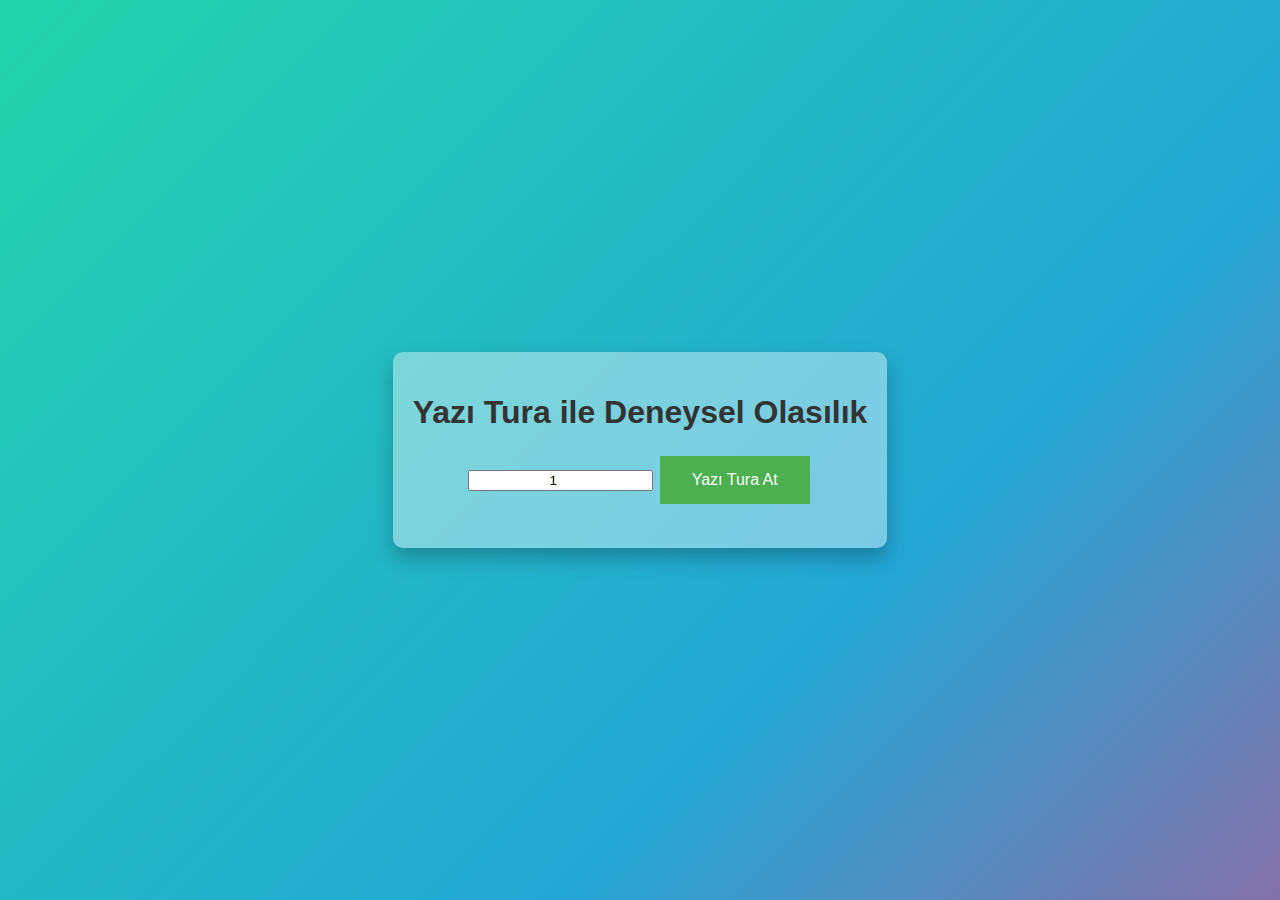
==== yazitura.html @ 172e2341 "uwu" ====
<!DOCTYPE html>
<html>
<head>
    <title>Coin Toss Probability</title>
    <style>
    body {
        font-family: Arial, sans-serif;
        display: flex;
        flex-direction: column;
        align-items: center;
        justify-content: center;
        height: 100vh;
        margin: 0;
        padding: 0;
        box-sizing: border-box;
        background: linear-gradient(-45deg, #ee7752, #e73c7e, #23a6d5, #23d5ab);
        background-size: 200% 200%;
        background-position: 0% 0%;
        animation: gradient 5s ease infinite;
    }

    .content {
        text-align: center;
        background-color: rgba(255, 255, 255, 0.4);
        padding: 20px;
        border-radius: 10px;
        box-shadow: 0px 10px 20px rgba(0, 0, 0, 0.25);
    }

    h1, button, #tossCount, #tossesContainer, #result, #probability {
        text-align: center;
    }

    @keyframes gradient {
        0% { background-position: 100% 0%; }
        50% { background-position: 0% 100%; }
        100% { background-position: 100% 0%; }
    }

    .toss {
        display: inline-block;
        margin: 5px;
        padding: 10px;
        border: 1px solid #000;
        border-radius: 50%;
        width: 30px;
        height: 30px;
        text-align: center;
        line-height: 30px;
        font-size: 20px;
        background-color: #ffcc00;
        color: #000;
        animation: toss 0.5s ease-in-out;
    }

    @keyframes toss {
        0% { transform: rotate(0deg); }
        50% { transform: rotate(360deg); transform: scale(1.05); }
        100% { transform: rotate(0deg); }
    }

    #probability {
        margin-top: 20px;
        font-weight: bold;
        color: #333;
    }

    button {
        background-color: #4CAF50; /* Green */
        border: none;
        color: white;
        padding: 15px 32px;
        text-align: center;
        text-decoration: none;
        display: inline-block;
        font-size: 16px;
        margin: 4px 2px;
        cursor: pointer;
    }

    h1 {
        color: #333;
    }
    </style>
</head>
<body>
    <div class="content">
        <h1>Yazı Tura ile Deneysel Olasılık</h1>
        <input type="number" id="tossCount" min="1" value="1">
        <button onclick="tossCoin()">Yazı Tura At</button>
        <div id="tossesContainer"></div>
        <p id="result"></p>
        <p id="probability"></p>
    </div>

    <script>
        var counts = [0, 0];
        var totalTosses = 0;

        function tossCoin() {
            var tossCount = document.getElementById('tossCount').value;
            var tossesContainer = document.getElementById('tossesContainer');
            tossesContainer.innerHTML = ''; // Clear previous tosses

            var delay = tossCount <= 10 ? 500 : 100; // Set delay based on number of coins to toss
            var coinsAtATime = tossCount <= 10 ? 1 : 10; // Set number of coins to toss at a time based on number of coins to toss

            function throwCoin(i) {
                if (i < tossCount) {
                    for (var j = 0; j < coinsAtATime && i + j < tossCount; j++) {
                        var toss = Math.floor(Math.random() * 2);
                        counts[toss]++;
                        totalTosses++;

                        if (tossCount <= 50) {
                            var tossDiv = document.createElement('div');
                            tossDiv.textContent = toss === 0 ? 'Yazı' : 'Tura';
                            tossDiv.className = 'toss'; // Add a class for styling
                            tossesContainer.appendChild(tossDiv);
                        }
                    }

                    var probabilities = counts.map(function(count, i) {
                        return "P(" + (i === 0 ? 'Heads' : 'Tails') + ") = " + (count / totalTosses * 100).toFixed(2) + "%";
                    });

                    document.getElementById('probability').textContent = "Probabilities after " + totalTosses + " tosses: " + probabilities.join(", ");

                    setTimeout(function() {
                        throwCoin(i + coinsAtATime);
                    }, delay);
                }
            }

            throwCoin(0);
        }
    </script>
</body>
</html>
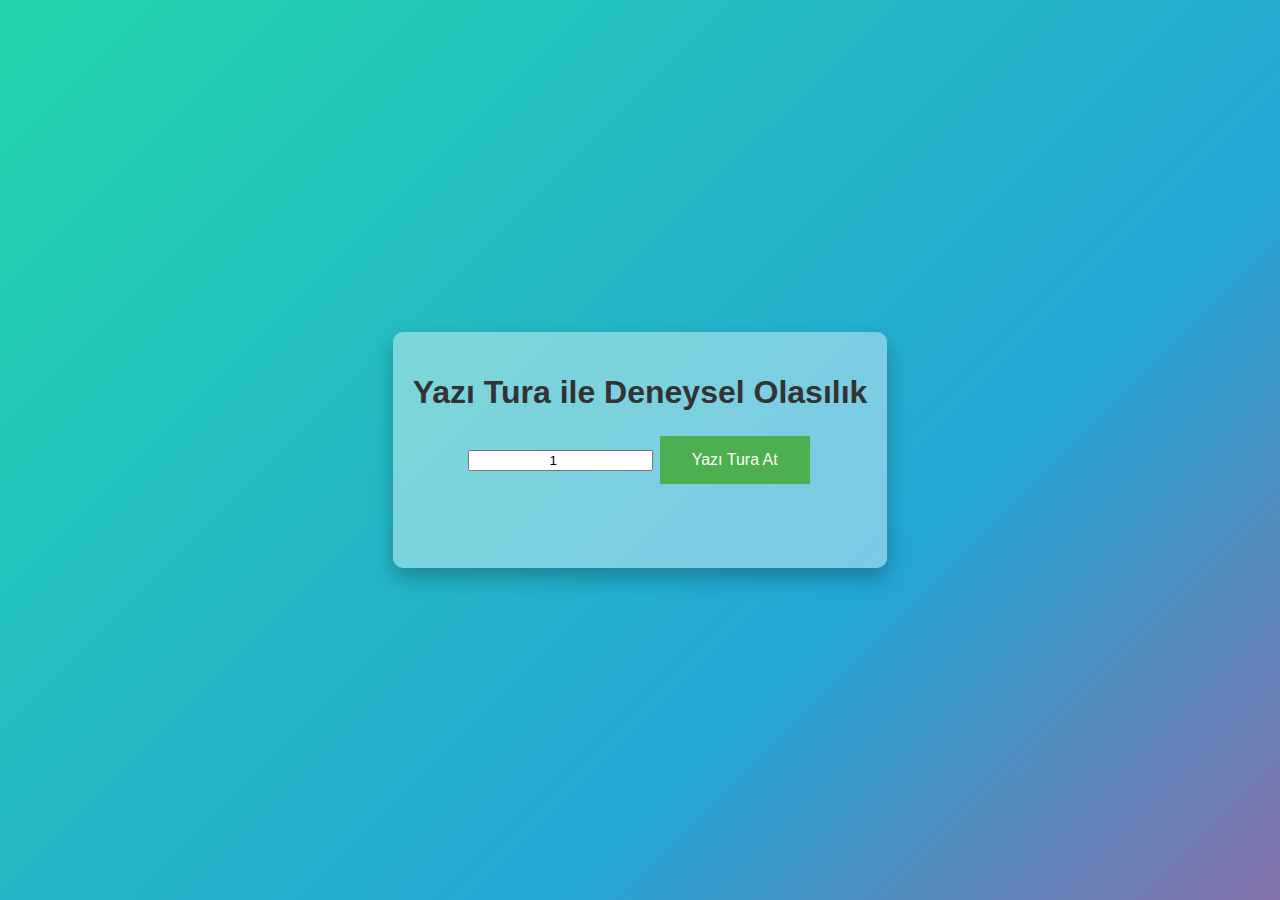
==== commit 11b7f3da: "uwu" ====
--- a/yazitura.html
+++ b/yazitura.html
@@ -37,20 +37,29 @@
         100% { background-position: 100% 0%; }
     }
 
+    #tossesContainer {
+    display: grid;
+    grid-template-columns: repeat(10, 1fr);
+    grid-template-rows: repeat(5, 1fr);
+    gap: 10px;
+    justify-items: center;
+    align-items: center;
+}
+
     .toss {
-        display: inline-block;
-        margin: 5px;
-        padding: 10px;
-        border: 1px solid #000;
-        border-radius: 50%;
-        width: 30px;
-        height: 30px;
-        text-align: center;
-        line-height: 30px;
-        font-size: 20px;
-        background-color: #ffcc00;
-        color: #000;
-        animation: toss 0.5s ease-in-out;
+      display: flex;
+    justify-content: center;
+    align-items: center;
+    margin: 5px;
+    padding: 10px;
+    border: 1px solid #000;
+    border-radius: 50%;
+    width: 30px;
+    height: 30px;
+    font-size: 20px;
+    background-color: #ffcc00;
+    color: #000;
+    animation: toss 0.5s ease-in-out;
     }
 
     @keyframes toss {
@@ -64,6 +73,27 @@
         font-weight: bold;
         color: #333;
     }
+    .yazi {
+    background-color: #23d5ab;
+}
+
+.tura {
+    background-color: chocolate;
+}
+.countyazi {
+    background-color: #23d5ab;
+    border-radius: 10%;
+    padding: 5px 10px;
+    margin: 10px;
+}
+.counttura {
+    background-color: chocolate;
+    border-radius: 10%;
+    padding: 5px 10px;
+    margin: 10px
+}
+
+
 
     button {
         background-color: #4CAF50; /* Green */
@@ -94,46 +124,59 @@
     </div>
 
     <script>
-        var counts = [0, 0];
-        var totalTosses = 0;
-
-        function tossCoin() {
-            var tossCount = document.getElementById('tossCount').value;
-            var tossesContainer = document.getElementById('tossesContainer');
-            tossesContainer.innerHTML = ''; // Clear previous tosses
-
-            var delay = tossCount <= 10 ? 500 : 100; // Set delay based on number of coins to toss
-            var coinsAtATime = tossCount <= 10 ? 1 : 10; // Set number of coins to toss at a time based on number of coins to toss
-
-            function throwCoin(i) {
-                if (i < tossCount) {
-                    for (var j = 0; j < coinsAtATime && i + j < tossCount; j++) {
-                        var toss = Math.floor(Math.random() * 2);
-                        counts[toss]++;
-                        totalTosses++;
-
-                        if (tossCount <= 50) {
-                            var tossDiv = document.createElement('div');
-                            tossDiv.textContent = toss === 0 ? 'Yazı' : 'Tura';
-                            tossDiv.className = 'toss'; // Add a class for styling
-                            tossesContainer.appendChild(tossDiv);
-                        }
-                    }
-
-                    var probabilities = counts.map(function(count, i) {
-                        return "P(" + (i === 0 ? 'Heads' : 'Tails') + ") = " + (count / totalTosses * 100).toFixed(2) + "%";
-                    });
-
-                    document.getElementById('probability').textContent = "Probabilities after " + totalTosses + " tosses: " + probabilities.join(", ");
-
-                    setTimeout(function() {
-                        throwCoin(i + coinsAtATime);
-                    }, delay);
-                }
-            }
-
-            throwCoin(0);
-        }
-    </script>
+      var counts = [0, 0];
+      var totalTosses = 0;
+  
+      function tossCoin() {
+          var tossCount = document.getElementById('tossCount').value;
+          var tossesContainer = document.getElementById('tossesContainer');
+          tossesContainer.innerHTML = ''; // Clear previous tosses
+  
+          var delay = tossCount <= 10 ? 500 : 100; // Set delay based on number of coins to toss
+          var coinsAtATime = tossCount <= 10 ? 1 : 10; // Set number of coins to toss at a time based on number of coins to toss
+  
+          function throwCoin(i) {
+              if (i < tossCount) {
+                  for (var j = 0; j < coinsAtATime && i + j < tossCount; j++) {
+                      var toss = Math.floor(Math.random() * 2);
+                      counts[toss]++;
+                      totalTosses++;
+  
+                      if (tossCount <= 50) {
+                          var tossDiv = document.createElement('div');
+                          tossDiv.textContent = toss === 0 ? 'Yazı' : 'Tura';
+                          tossDiv.className = 'toss ' + (toss === 0 ? 'yazi' : 'tura'); // Add a class for styling
+                          tossesContainer.appendChild(tossDiv);
+                      }
+                  }
+                  
+  
+                  var probabilities = counts.map(function(count, i) {
+                      return "P(" + (i === 0 ? 'Yazı' : 'Tura') + ") = " + (count / totalTosses * 100).toFixed(2) + "%";
+                  });
+  
+                  document.getElementById('probability').textContent =  totalTosses + " atıştan sonra toplam olasılık: " + probabilities.join(", ");
+  
+                  if (tossCount > 50) {
+                      var yazıCountDiv = document.createElement('div');
+                      yazıCountDiv.textContent = 'Yazı: ' + counts[0];
+                      yazıCountDiv.className = 'countyazi';
+                      tossesContainer.appendChild(yazıCountDiv);
+  
+                      var turaCountDiv = document.createElement('div');
+                      turaCountDiv.textContent = 'Tura: ' + counts[1];
+                      turaCountDiv.className = 'counttura';
+                      tossesContainer.appendChild(turaCountDiv);
+                  }
+  
+                  setTimeout(function() {
+                      throwCoin(i + coinsAtATime);
+                  }, delay);
+              }
+          }
+  
+          throwCoin(0);
+      }
+  </script>
 </body>
 </html>